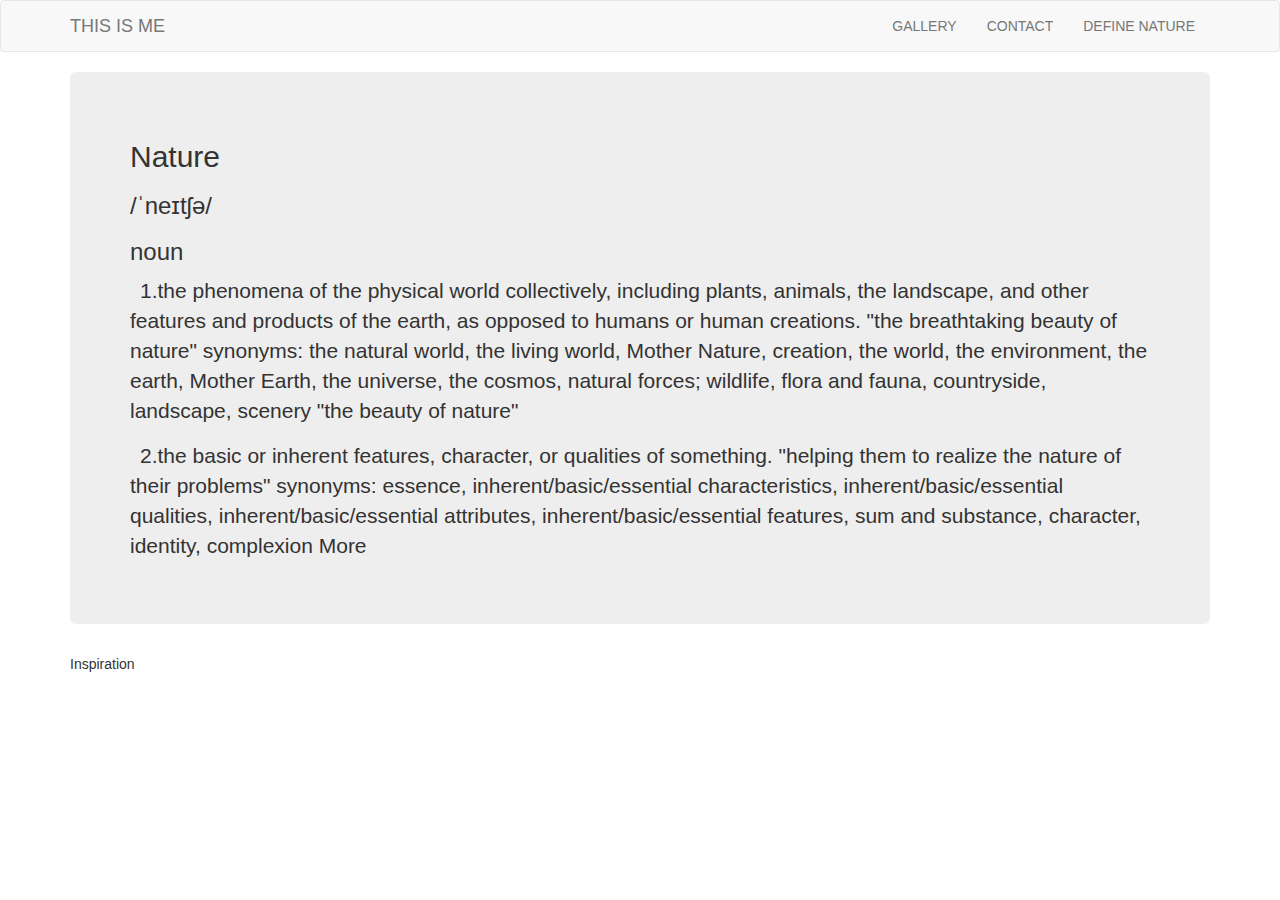
==== index.html @ 3f64cfe1 "Initial commit" ====
<html>

	<head>
		<title>
			Nature
		</title>


	<link rel="stylesheet"
		type="text/css"
		href="style.css" 
		/>

	<title>Nature</title>
  		<meta charset="utf-8">
  		<meta name="viewport" content="width=device-width, initial-scale=1">
  		<link rel="stylesheet" href="http://maxcdn.bootstrapcdn.com/bootstrap/3.3.5/css/bootstrap.min.css">
  		<script src="https://ajax.googleapis.com/ajax/libs/jquery/1.11.3/jquery.min.js"></script>
  		<script src="http://maxcdn.bootstrapcdn.com/bootstrap/3.3.5/js/bootstrap.min.js"></script>
		
	</head>

	<body>

		<!-- Navigation bar  -->
<nav class="navbar navbar-default">
  <div class="container">
    <div class="navbar-header">
      <button type="button" class="navbar-toggle" data-toggle="collapse" data-target="#myNavbar">
        <span class="icon-bar"></span>
        <span class="icon-bar"></span>
        <span class="icon-bar"></span>                        
      </button>
      <a class="navbar-brand" href="about.html">THIS IS ME</a>
    </div>
    <div class="collapse navbar-collapse" id="myNavbar">
      <ul class="nav navbar-nav navbar-right">
        <li><a href="gallery.html">GALLERY</a></li>
        <li><a href="contact.html">CONTACT</a></li>
        <li><a href="index.html">DEFINE NATURE</a></li>
      </ul>
    </div>
  </div>
</nav>

		<div class="container">
			<div class="jumbotron">

		<h2>Nature</h2>
		<h3>/ˈneɪtʃə/</h3>
		<h3>noun</h3>

		<p class="gap_below">
			<span class="indent">1.</span>the phenomena of the physical world collectively, including plants, animals, the landscape, and other features and products of the earth, as opposed to humans or human creations.

			"the breathtaking beauty of nature"
			synonyms: the natural world, the living world, Mother Nature, creation, the world, the environment, the earth, Mother Earth, the universe, the cosmos, natural forces; wildlife, flora and fauna, countryside, landscape, scenery "the beauty of nature"
		</p>

		<p class="gap_below">
			<span class="indent">2.</span>the basic or inherent features, character, or qualities of something.

			"helping them to realize the nature of their problems"
			synonyms:	essence, inherent/basic/essential characteristics, inherent/basic/essential qualities, inherent/basic/essential attributes, inherent/basic/essential features, sum and substance, character, identity, complexion More
		</p>

		</div>

		<p>
			Inspiration
		</p>

		</div>

	</body>

</html>
---- style.css ----
body {
	background: white;
	color: black;
}

a{
	color: Black;
}

a:hover{
	color: LightSeaGreen ;
	background: white;
}

h1{
	font-family: monospace;
	font-size: 40pt;
}

.indent {
	margin-left: 10px;
}

.gap_below {
	margin-bottom: 25px;
}
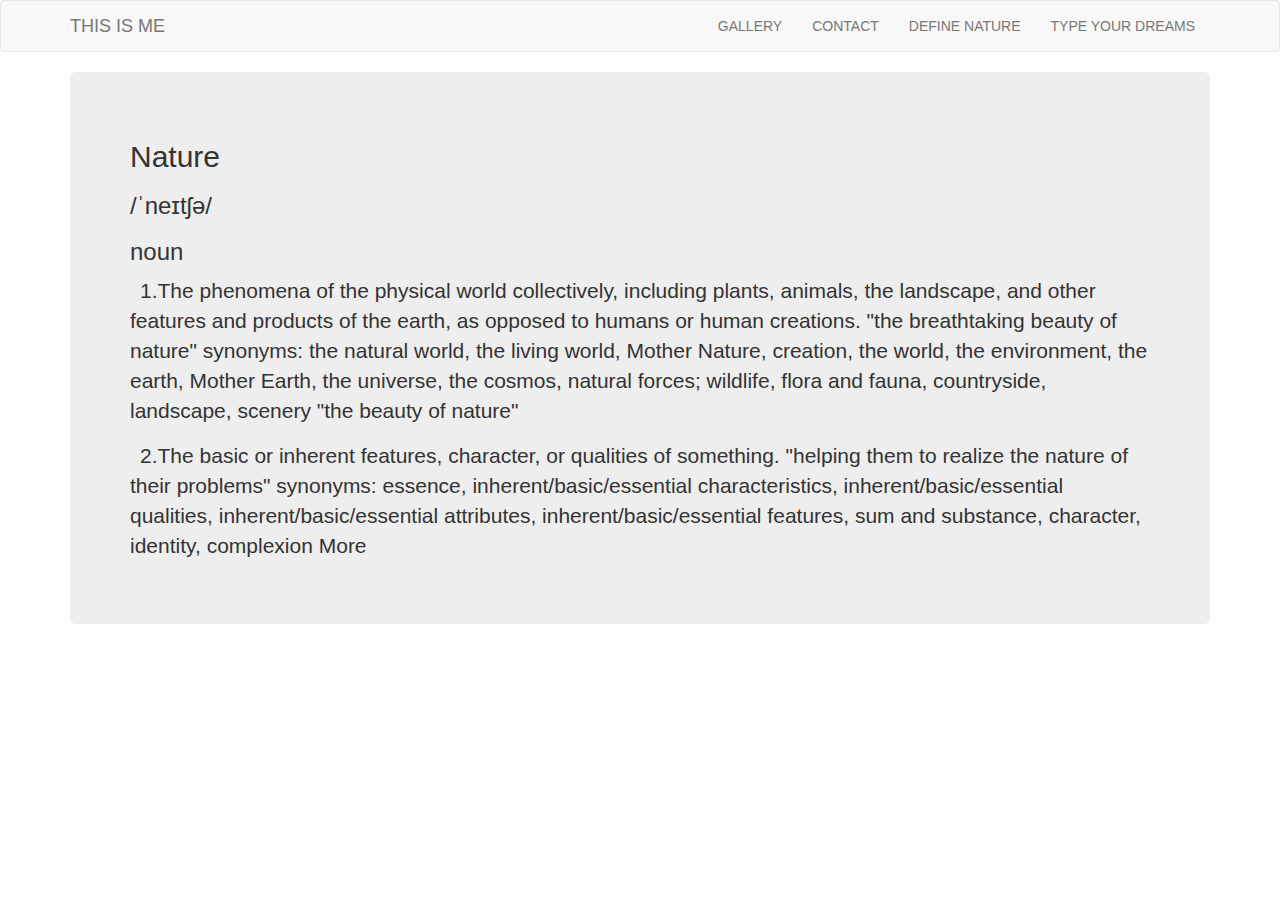
==== commit bc422b74: "Moved css and images into its own directories" ====
--- a/index.html
+++ b/index.html
@@ -11,6 +11,7 @@
 		href="style.css" 
 		/>
 
+	<!-- Linking frameworks  -->
 	<title>Nature</title>
   		<meta charset="utf-8">
   		<meta name="viewport" content="width=device-width, initial-scale=1">
@@ -38,6 +39,7 @@
         <li><a href="gallery.html">GALLERY</a></li>
         <li><a href="contact.html">CONTACT</a></li>
         <li><a href="index.html">DEFINE NATURE</a></li>
+        <li><a href="todoIndex.html">TYPE YOUR DREAMS</a></li>
       </ul>
     </div>
   </div>
@@ -51,14 +53,14 @@
 		<h3>noun</h3>
 
 		<p class="gap_below">
-			<span class="indent">1.</span>the phenomena of the physical world collectively, including plants, animals, the landscape, and other features and products of the earth, as opposed to humans or human creations.
+			<span class="indent">1.</span>The phenomena of the physical world collectively, including plants, animals, the landscape, and other features and products of the earth, as opposed to humans or human creations.
 
 			"the breathtaking beauty of nature"
 			synonyms: the natural world, the living world, Mother Nature, creation, the world, the environment, the earth, Mother Earth, the universe, the cosmos, natural forces; wildlife, flora and fauna, countryside, landscape, scenery "the beauty of nature"
 		</p>
 
 		<p class="gap_below">
-			<span class="indent">2.</span>the basic or inherent features, character, or qualities of something.
+			<span class="indent">2.</span>The basic or inherent features, character, or qualities of something.
 
 			"helping them to realize the nature of their problems"
 			synonyms:	essence, inherent/basic/essential characteristics, inherent/basic/essential qualities, inherent/basic/essential attributes, inherent/basic/essential features, sum and substance, character, identity, complexion More
@@ -66,10 +68,6 @@
 
 		</div>
 
-		<p>
-			Inspiration
-		</p>
-
 		</div>
 
 	</body>
